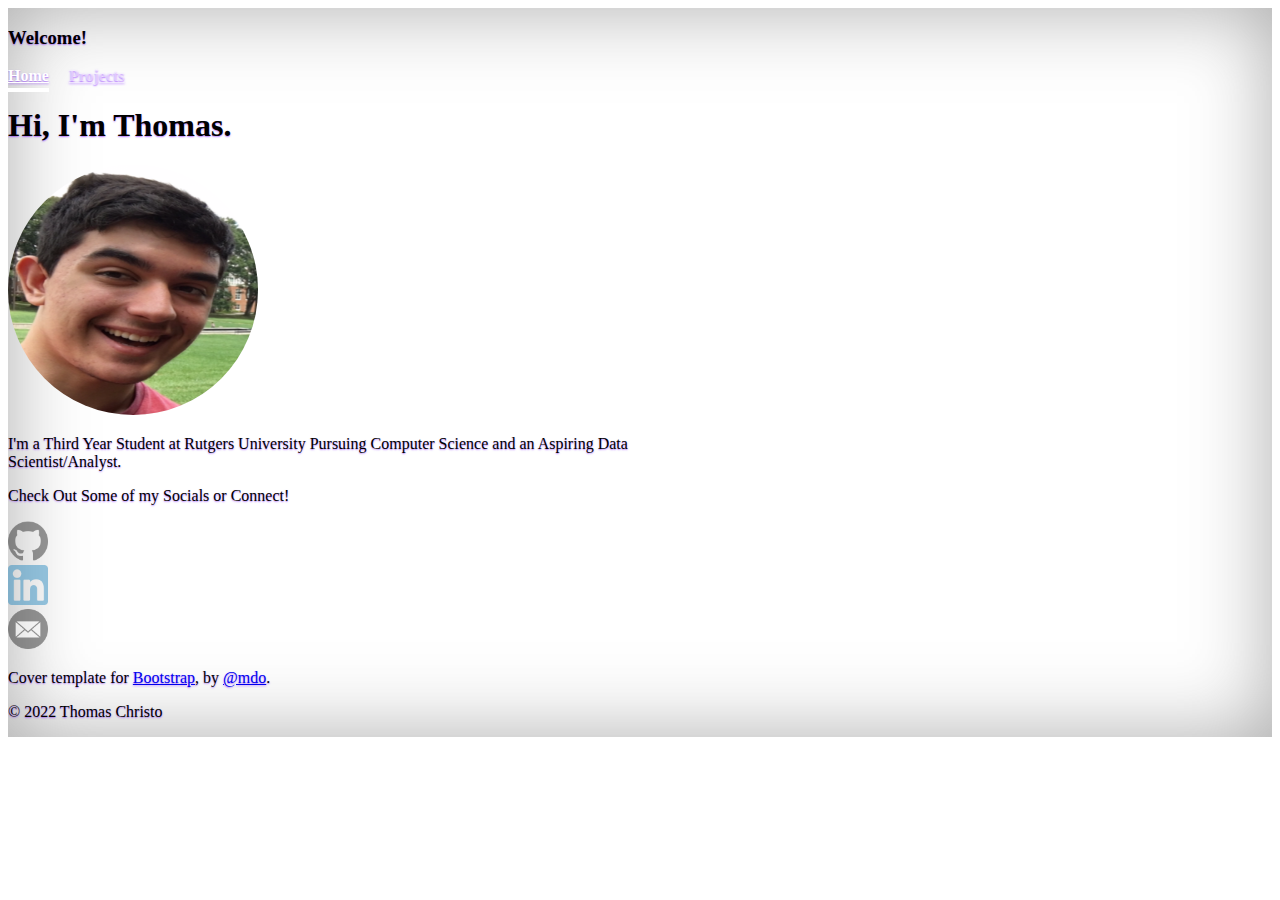
==== index.html @ bcbf2769 "looks good so far, maybe about me and deploy to netlify" ====
<!doctype html>
<html lang="en" class="h-100">
  <head>
    <meta charset="utf-8">
    <meta name="viewport" content="width=device-width, initial-scale=1">
    <meta name="description" content="">
    <meta name="author" content="Mark Otto, Jacob Thornton, and Bootstrap contributors">
    <meta name="generator" content="Hugo 0.84.0">
    <title>Cover Template · Bootstrap v5.0</title>


    

    <!-- Bootstrap core CSS -->
    <link href="https://cdn.jsdelivr.net/npm/bootstrap@5.0.2/dist/css/bootstrap.min.css" rel="stylesheet" integrity="sha384-EVSTQN3/azprG1Anm3QDgpJLIm9Nao0Yz1ztcQTwFspd3yD65VohhpuuCOmLASjC" crossorigin="anonymous">

    <style>
      .bd-placeholder-img {
        font-size: 1.125rem;
        text-anchor: middle;
        -webkit-user-select: none;
        -moz-user-select: none;
        user-select: none;
      }

      @media (min-width: 768px) {
        .bd-placeholder-img-lg {
          font-size: 3.5rem;
        }
      }
    </style>

    
    <!-- Custom styles for this template -->
    <link href="style.css" rel="stylesheet">
  </head>
  <body class="d-flex h-100 text-center text-white bg-dark">

<div id="wrapper" class="d-flex w-100 h-100 p-3 mx-auto flex-column">
<div class="cover-container d-flex w-100 h-100 p-3 mx-auto flex-column">
  <header class="mb-auto">
    <div>
      <h3 class="float-md-start mb-0">Welcome!</h3>
      <nav class="nav nav-masthead justify-content-center float-md-end">
        <a class="nav-link active" aria-current="page" href="index.html">Home</a>
        <a class="nav-link" href="projects.html">Projects</a>
      </nav>
    </div>
  </header>

  <main class="px-3">
    <h1>Hi, I'm Thomas.</h1>
    <img id="picme" src="IMG_0277.PNG" alt="Picture of Thomas">
    <p class="lead">I'm a Third Year Student at Rutgers University Pursuing Computer Science and an Aspiring Data Scientist/Analyst.</p>
    <p class="lead"> Check Out Some of my Socials or Connect!
      <div class="container">
        <div class="row row-cols-auto">
          <div class="col"><a href="https://github.com/christot20"><img id="socials" src="25231.png" alt="Github Logo"></a></div>
          <div class="col"><a href="https://github.com/christot20"><img id="socials" src="174857.png" alt="LinkedIn Logo"></a></div>
          <div class="col"><a href="mailto: thomaschristo1234@yahoo.com"><img id="socials" src="mail-512.webp" alt="Email Link"></a></div>
        </div>
      </div>
    </p>
  </main>

  <footer class="mt-auto text-white-50">
    <p>Cover template for <a href="https://getbootstrap.com/" class="text-white">Bootstrap</a>, by <a href="https://twitter.com/mdo" class="text-white">@mdo</a>.</p>
    <p>&copy; 2022 Thomas Christo</p>
  </footer>
</div>

</div>
  </body>
</html>
---- style.css ----
/*
 * Globals
 */


/* Custom default button */
.btn-secondary,
.btn-secondary:hover,
.btn-secondary:focus {
  color: #333;
  text-shadow: none; /* Prevent inheritance from `body` */
}


/*
 * Base structure
 */

body {
  min-height: 100%; 
  text-shadow: 0 .05rem .1rem rgba(111, 0, 255, 0.5);
  /* box-shadow: inset 0 0 5rem rgba(87, 87, 87, 0.5);
  overflow: auto; */
}

.cover-container {
  max-width: 42em;
}


/*
 * Header
 */

.nav-masthead .nav-link {
  padding: .25rem 0;
  font-weight: 700;
  color: rgba(255, 255, 255, .5);
  background-color: transparent;
  border-bottom: .25rem solid transparent;
}

.nav-masthead .nav-link:hover,
.nav-masthead .nav-link:focus {
  border-bottom-color: rgba(255, 255, 255, .25);
}

.nav-masthead .nav-link + .nav-link {
  margin-left: 1rem;
}

.nav-masthead .active {
  color: #fff;
  border-bottom-color: #fff;
}

.row {
  justify-content: center;
}

#picme{
  width: 250px;
  height: 250px;
  border-radius: 50%;
}

#socials {
  opacity: 40%;
  width: 40px;
  height: 40px;
  -webkit-transition: all 1s ease;
  -moz-transition: all 1s ease;
  -o-transition: all 1s ease;
  -ms-transition: all 1s ease;
  transition: all 1s ease;
  }
  
#socials:hover {
  opacity: 100%;
}

/* #projects {
  max-width: 100%;
  width: 400px;
  height: 400px;
  border-radius: 5%;
} */



/* .card-text, .card-title{
  color: white;
  text-shadow: none;
} */

.card-img-top {
  height: 225px;
}

.card {
  background-color: rgba(117, 117, 117, 0.5);
  border: 2px solid white;
}

.card-body {
  font-family: sans-serif; 
  color: rgb(214, 214, 214);
  text-shadow: none;
}

#wrapper {
  box-shadow: inset 0 0 5rem rgba(87, 87, 87, 0.5);
  overflow: auto;
}
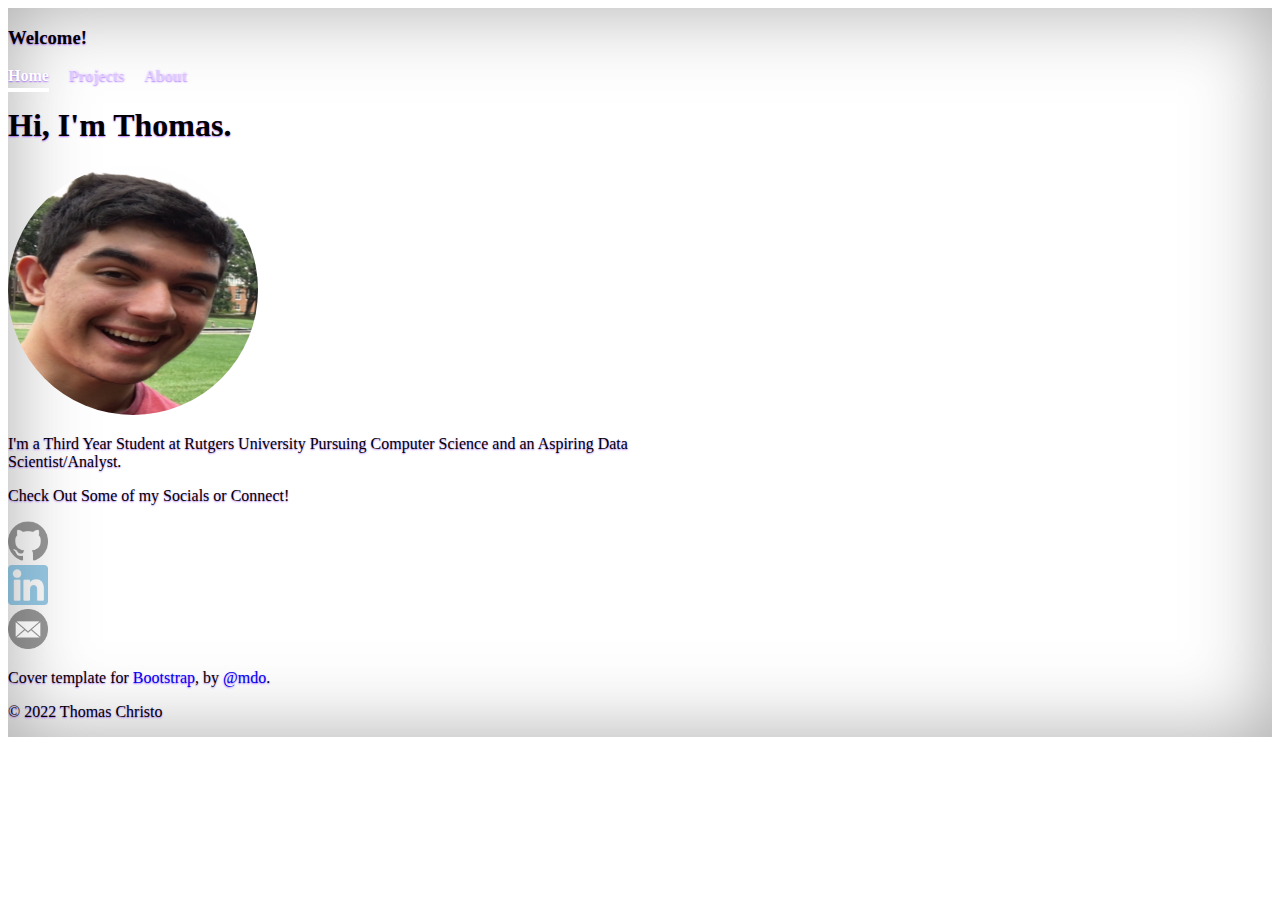
==== commit 9a8886fe: "Base Site Done, Maybe more changes later" ====
--- a/index.html
+++ b/index.html
@@ -44,27 +44,28 @@
       <nav class="nav nav-masthead justify-content-center float-md-end">
         <a class="nav-link active" aria-current="page" href="index.html">Home</a>
         <a class="nav-link" href="projects.html">Projects</a>
+        <a class="nav-link" href="about.html">About</a>
       </nav>
     </div>
   </header>
 
   <main class="px-3">
     <h1>Hi, I'm Thomas.</h1>
-    <img id="picme" src="IMG_0277.PNG" alt="Picture of Thomas">
+    <img id="picme" src="pictures/IMG_0277.PNG" alt="Picture of Thomas">
     <p class="lead">I'm a Third Year Student at Rutgers University Pursuing Computer Science and an Aspiring Data Scientist/Analyst.</p>
     <p class="lead"> Check Out Some of my Socials or Connect!
       <div class="container">
         <div class="row row-cols-auto">
-          <div class="col"><a href="https://github.com/christot20"><img id="socials" src="25231.png" alt="Github Logo"></a></div>
-          <div class="col"><a href="https://github.com/christot20"><img id="socials" src="174857.png" alt="LinkedIn Logo"></a></div>
-          <div class="col"><a href="mailto: thomaschristo1234@yahoo.com"><img id="socials" src="mail-512.webp" alt="Email Link"></a></div>
+          <div class="col"><a href="https://github.com/christot20" target="_blank"><img id="socials" src="pictures/25231.png" alt="Github Logo"></a></div>
+          <div class="col"><a href="https://www.linkedin.com/in/thomas-christo-aa2031222/" target="_blank"><img id="socials" src="pictures/174857.png" alt="LinkedIn Logo"></a></div>
+          <div class="col"><a href="mailto: thomaschristo1234@yahoo.com" target="_blank"><img id="socials" src="pictures/mail-512.webp" alt="Email Link"></a></div>
         </div>
       </div>
     </p>
   </main>
 
   <footer class="mt-auto text-white-50">
-    <p>Cover template for <a href="https://getbootstrap.com/" class="text-white">Bootstrap</a>, by <a href="https://twitter.com/mdo" class="text-white">@mdo</a>.</p>
+    <p>Cover template for <a href="https://getbootstrap.com/" class="text-white" target="_blank">Bootstrap</a>, by <a href="https://twitter.com/mdo" class="text-white" target="_blank">@mdo</a>.</p>
     <p>&copy; 2022 Thomas Christo</p>
   </footer>
 </div>
--- a/style.css
+++ b/style.css
@@ -100,6 +100,12 @@
 .card {
   background-color: rgba(117, 117, 117, 0.5);
   border: 2px solid white;
+  opacity: 40%;
+  -webkit-transition: all 1s ease;
+  -moz-transition: all 1s ease;
+  -o-transition: all 1s ease;
+  -ms-transition: all 1s ease;
+  transition: all 1s ease;
 }
 
 .card-body {
@@ -111,4 +117,16 @@
 #wrapper {
   box-shadow: inset 0 0 5rem rgba(87, 87, 87, 0.5);
   overflow: auto;
+}
+a {
+  text-decoration: none;
+}
+.card:hover {
+  opacity: 100%;
+}
+
+#otherpicme {
+  width: 300px;
+  height: 300px;
+  border-radius: 20%;
 }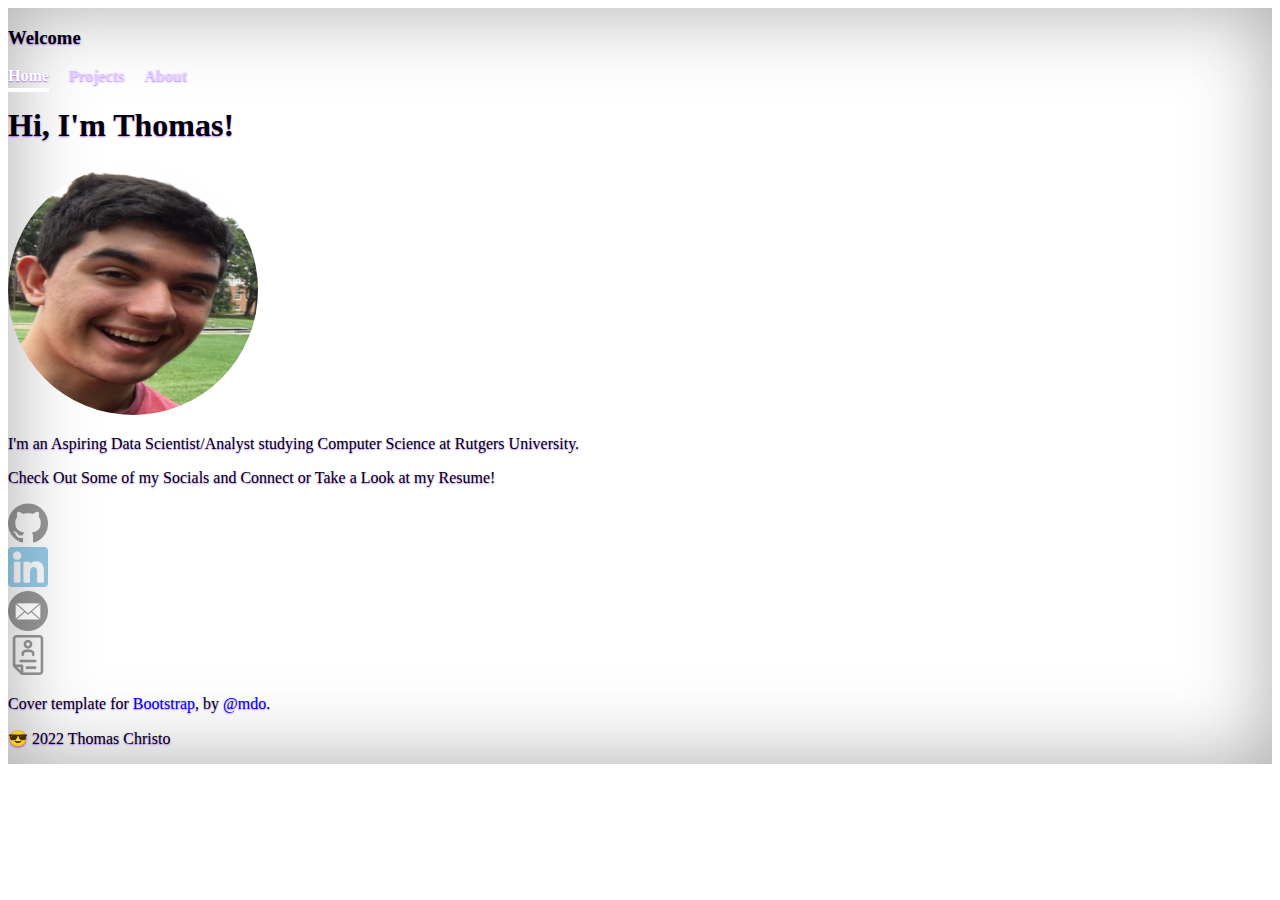
==== commit 191aa209: "some new changes to site" ====
--- a/index.html
+++ b/index.html
@@ -6,7 +6,7 @@
     <meta name="description" content="">
     <meta name="author" content="Mark Otto, Jacob Thornton, and Bootstrap contributors">
     <meta name="generator" content="Hugo 0.84.0">
-    <title>Cover Template · Bootstrap v5.0</title>
+    <title>Thomas Christo - Home</title>
 
 
     
@@ -40,7 +40,7 @@
 <div class="cover-container d-flex w-100 h-100 p-3 mx-auto flex-column">
   <header class="mb-auto">
     <div>
-      <h3 class="float-md-start mb-0">Welcome!</h3>
+      <h3 class="float-md-start mb-0">Welcome</h3>
       <nav class="nav nav-masthead justify-content-center float-md-end">
         <a class="nav-link active" aria-current="page" href="index.html">Home</a>
         <a class="nav-link" href="projects.html">Projects</a>
@@ -50,15 +50,16 @@
   </header>
 
   <main class="px-3">
-    <h1>Hi, I'm Thomas.</h1>
+    <h1>Hi, I'm Thomas!</h1>
     <img id="picme" src="pictures/IMG_0277.PNG" alt="Picture of Thomas">
-    <p class="lead">I'm a Third Year Student at Rutgers University Pursuing Computer Science and an Aspiring Data Scientist/Analyst.</p>
-    <p class="lead"> Check Out Some of my Socials or Connect!
+    <p class="lead">I'm an Aspiring Data Scientist/Analyst studying Computer Science at Rutgers University.</p>
+    <p class="lead"> Check Out Some of my Socials and Connect or Take a Look at my Resume!
       <div class="container">
         <div class="row row-cols-auto">
           <div class="col"><a href="https://github.com/christot20" target="_blank"><img id="socials" src="pictures/25231.png" alt="Github Logo"></a></div>
           <div class="col"><a href="https://www.linkedin.com/in/thomas-christo-aa2031222/" target="_blank"><img id="socials" src="pictures/174857.png" alt="LinkedIn Logo"></a></div>
           <div class="col"><a href="mailto: thomaschristo1234@yahoo.com" target="_blank"><img id="socials" src="pictures/mail-512.webp" alt="Email Link"></a></div>
+          <div class="col"><a href="documents/Thomas_Christo_Resume_22.pdf" target="_blank"><img id="socials" src="pictures/resume.png" alt="Resume Link"></a></div>
         </div>
       </div>
     </p>
@@ -66,7 +67,7 @@
 
   <footer class="mt-auto text-white-50">
     <p>Cover template for <a href="https://getbootstrap.com/" class="text-white" target="_blank">Bootstrap</a>, by <a href="https://twitter.com/mdo" class="text-white" target="_blank">@mdo</a>.</p>
-    <p>&copy; 2022 Thomas Christo</p>
+    <p><span class="emoji">😎</span> 2022 Thomas Christo</p>
   </footer>
 </div>
 
--- a/style.css
+++ b/style.css
@@ -129,4 +129,12 @@
   width: 300px;
   height: 300px;
   border-radius: 20%;
+}
+
+.card {
+  margin:20px;
+}
+
+.emoji {
+  color: white !important;
 }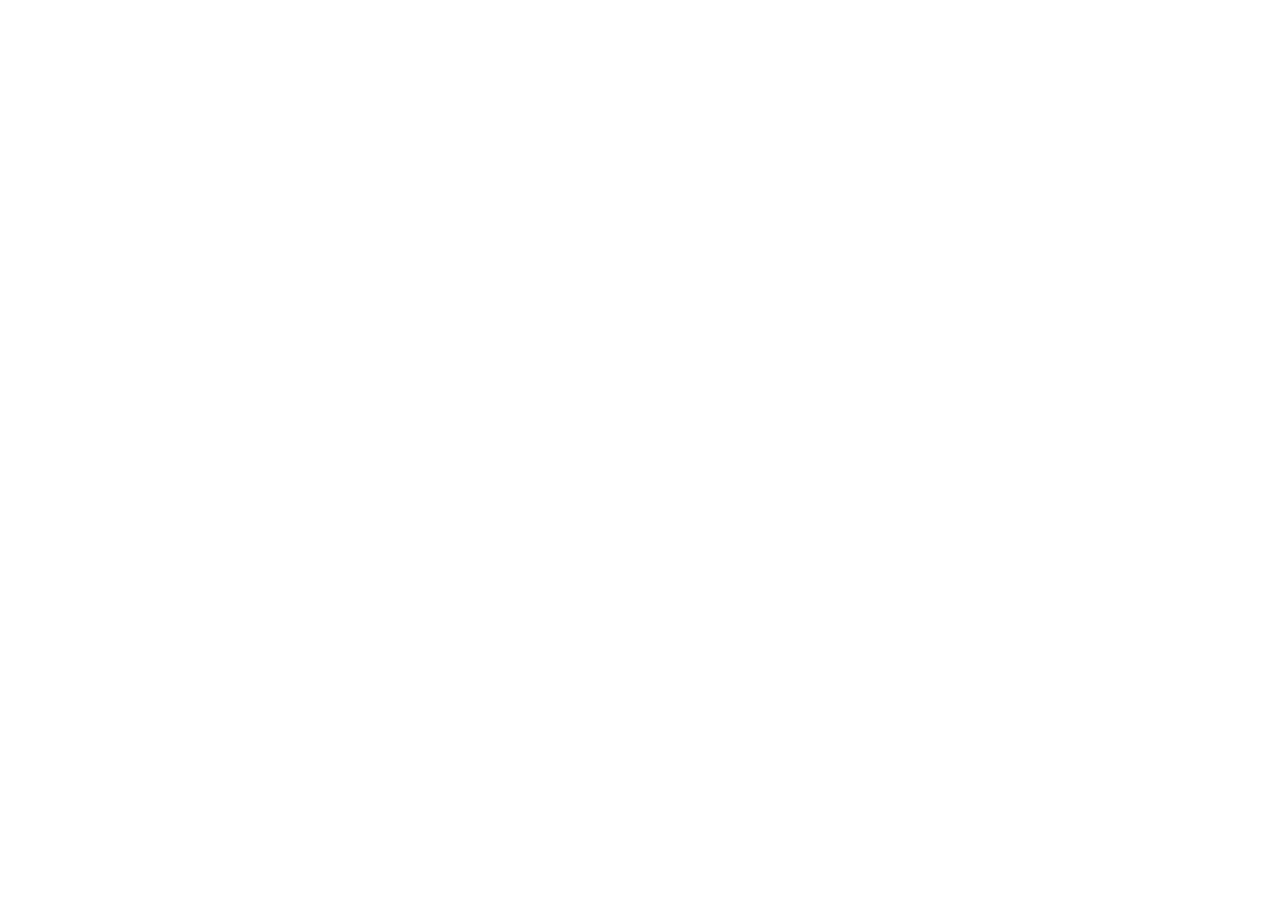
==== commit bf925100: "Dummy Page Fix" ====
--- a/index.html
+++ b/index.html
@@ -1,76 +1,12 @@
-<!doctype html>
-<html lang="en" class="h-100">
-  <head>
-    <meta charset="utf-8">
-    <meta name="viewport" content="width=device-width, initial-scale=1">
-    <meta name="description" content="">
-    <meta name="author" content="Mark Otto, Jacob Thornton, and Bootstrap contributors">
-    <meta name="generator" content="Hugo 0.84.0">
-    <title>Thomas Christo - Home</title>
-
-
-    
-
-    <!-- Bootstrap core CSS -->
-    <link href="https://cdn.jsdelivr.net/npm/bootstrap@5.0.2/dist/css/bootstrap.min.css" rel="stylesheet" integrity="sha384-EVSTQN3/azprG1Anm3QDgpJLIm9Nao0Yz1ztcQTwFspd3yD65VohhpuuCOmLASjC" crossorigin="anonymous">
-
-    <style>
-      .bd-placeholder-img {
-        font-size: 1.125rem;
-        text-anchor: middle;
-        -webkit-user-select: none;
-        -moz-user-select: none;
-        user-select: none;
-      }
-
-      @media (min-width: 768px) {
-        .bd-placeholder-img-lg {
-          font-size: 3.5rem;
-        }
-      }
-    </style>
-
-    
-    <!-- Custom styles for this template -->
-    <link href="style.css" rel="stylesheet">
-  </head>
-  <body class="d-flex h-100 text-center text-white bg-dark">
-
-<div id="wrapper" class="d-flex w-100 h-100 p-3 mx-auto flex-column">
-<div class="cover-container d-flex w-100 h-100 p-3 mx-auto flex-column">
-  <header class="mb-auto">
-    <div>
-      <h3 class="float-md-start mb-0">Welcome</h3>
-      <nav class="nav nav-masthead justify-content-center float-md-end">
-        <a class="nav-link active" aria-current="page" href="index.html">Home</a>
-        <a class="nav-link" href="projects.html">Projects</a>
-        <a class="nav-link" href="about.html">About</a>
-      </nav>
-    </div>
-  </header>
-
-  <main class="px-3">
-    <h1>Hi, I'm Thomas!</h1>
-    <img id="picme" src="pictures/IMG_0277.PNG" alt="Picture of Thomas">
-    <p class="lead">I'm an Aspiring Data Scientist/Analyst studying Computer Science at Rutgers University.</p>
-    <p class="lead"> Check Out Some of my Socials and Connect or Take a Look at my Resume!
-      <div class="container">
-        <div class="row row-cols-auto">
-          <div class="col"><a href="https://github.com/christot20" target="_blank"><img id="socials" src="pictures/25231.png" alt="Github Logo"></a></div>
-          <div class="col"><a href="https://www.linkedin.com/in/thomas-christo-aa2031222/" target="_blank"><img id="socials" src="pictures/174857.png" alt="LinkedIn Logo"></a></div>
-          <div class="col"><a href="mailto: thomaschristo1234@yahoo.com" target="_blank"><img id="socials" src="pictures/mail-512.webp" alt="Email Link"></a></div>
-          <div class="col"><a href="documents/Thomas_Christo_Resume_22.pdf" target="_blank"><img id="socials" src="pictures/resume.png" alt="Resume Link"></a></div>
-        </div>
-      </div>
-    </p>
-  </main>
-
-  <footer class="mt-auto text-white-50">
-    <p>Cover template for <a href="https://getbootstrap.com/" class="text-white" target="_blank">Bootstrap</a>, by <a href="https://twitter.com/mdo" class="text-white" target="_blank">@mdo</a>.</p>
-    <p><span class="emoji">😎</span> 2022 Thomas Christo</p>
-  </footer>
-</div>
-
-</div>
-  </body>
-</html>
+<!DOCTYPE html>
+<html lang="en">
+<head>
+    <meta charset="UTF-8">
+    <meta name="viewport" content="width=device-width, initial-scale=1.0">
+    <meta http-equiv="refresh" content="0; url=https://repo.github.io/pages/index.html">
+    <title>Dummy Page</title>
+</head>
+<body>
+    
+</body>
+</html>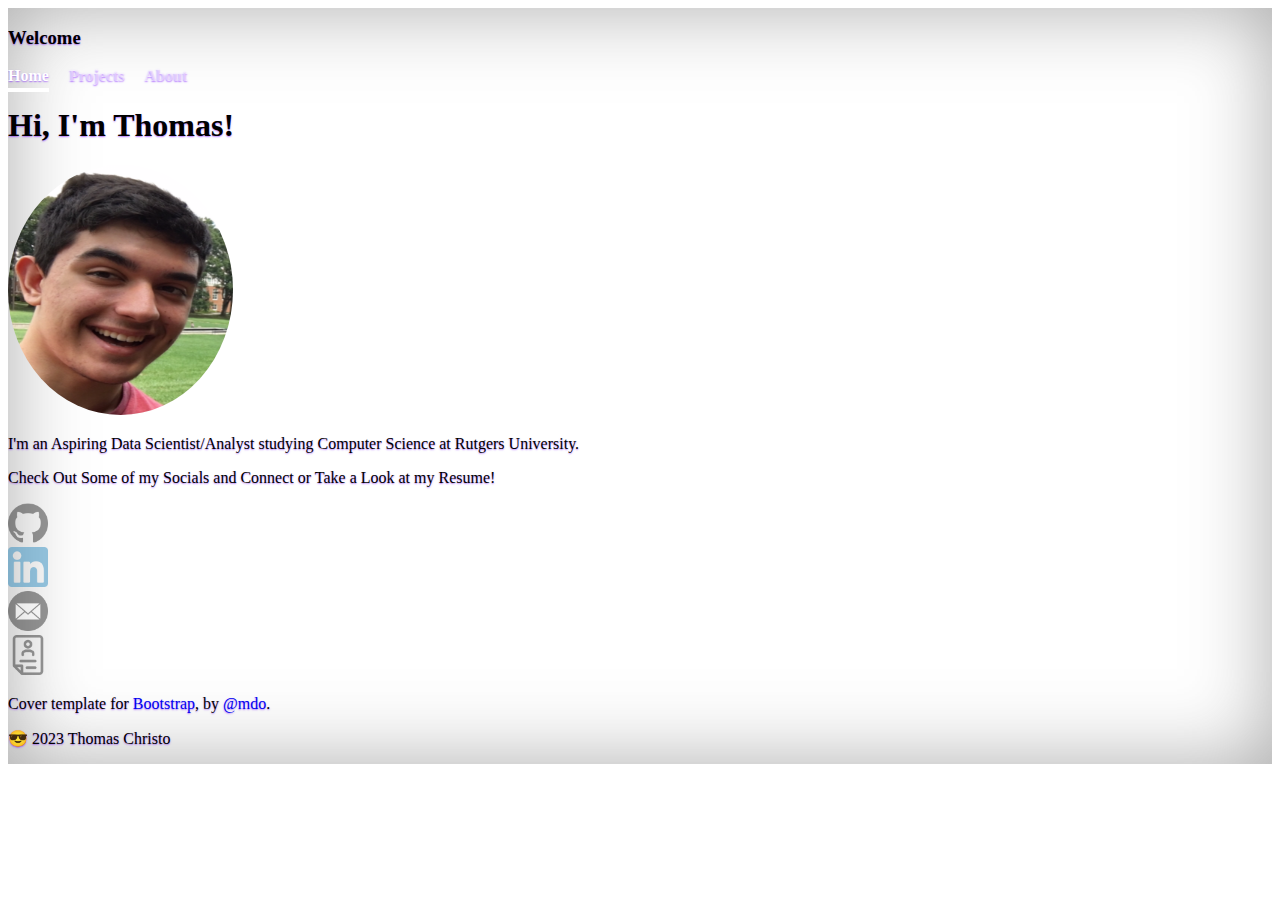
==== commit 16eef9c8: "Dummy Page Fix" ====
--- a/index.html
+++ b/index.html
@@ -3,7 +3,7 @@
 <head>
     <meta charset="UTF-8">
     <meta name="viewport" content="width=device-width, initial-scale=1.0">
-    <meta http-equiv="refresh" content="0; url=https://repo.github.io/pages/index.html">
+    <meta http-equiv="refresh" content="0; url=https://christot20.github.io/personal-site/pages/index.html">
     <title>Dummy Page</title>
 </head>
 <body>
